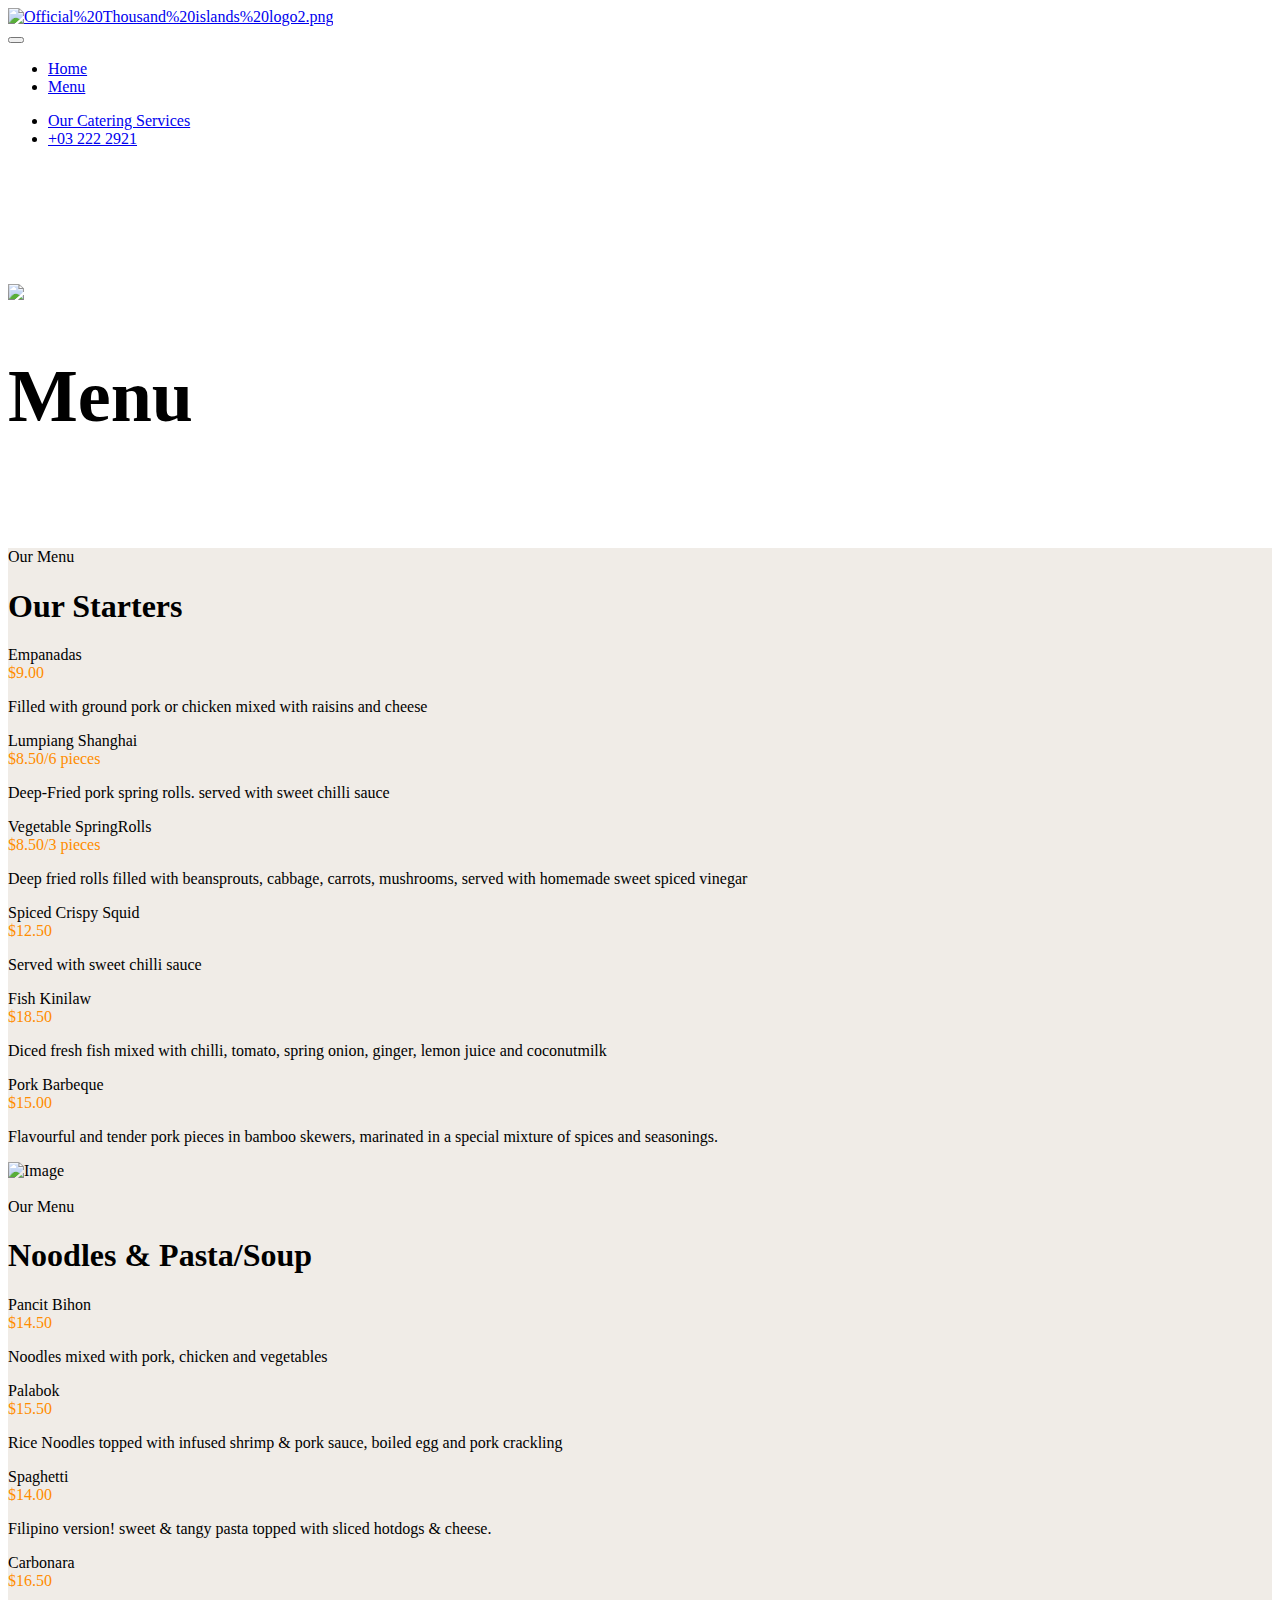
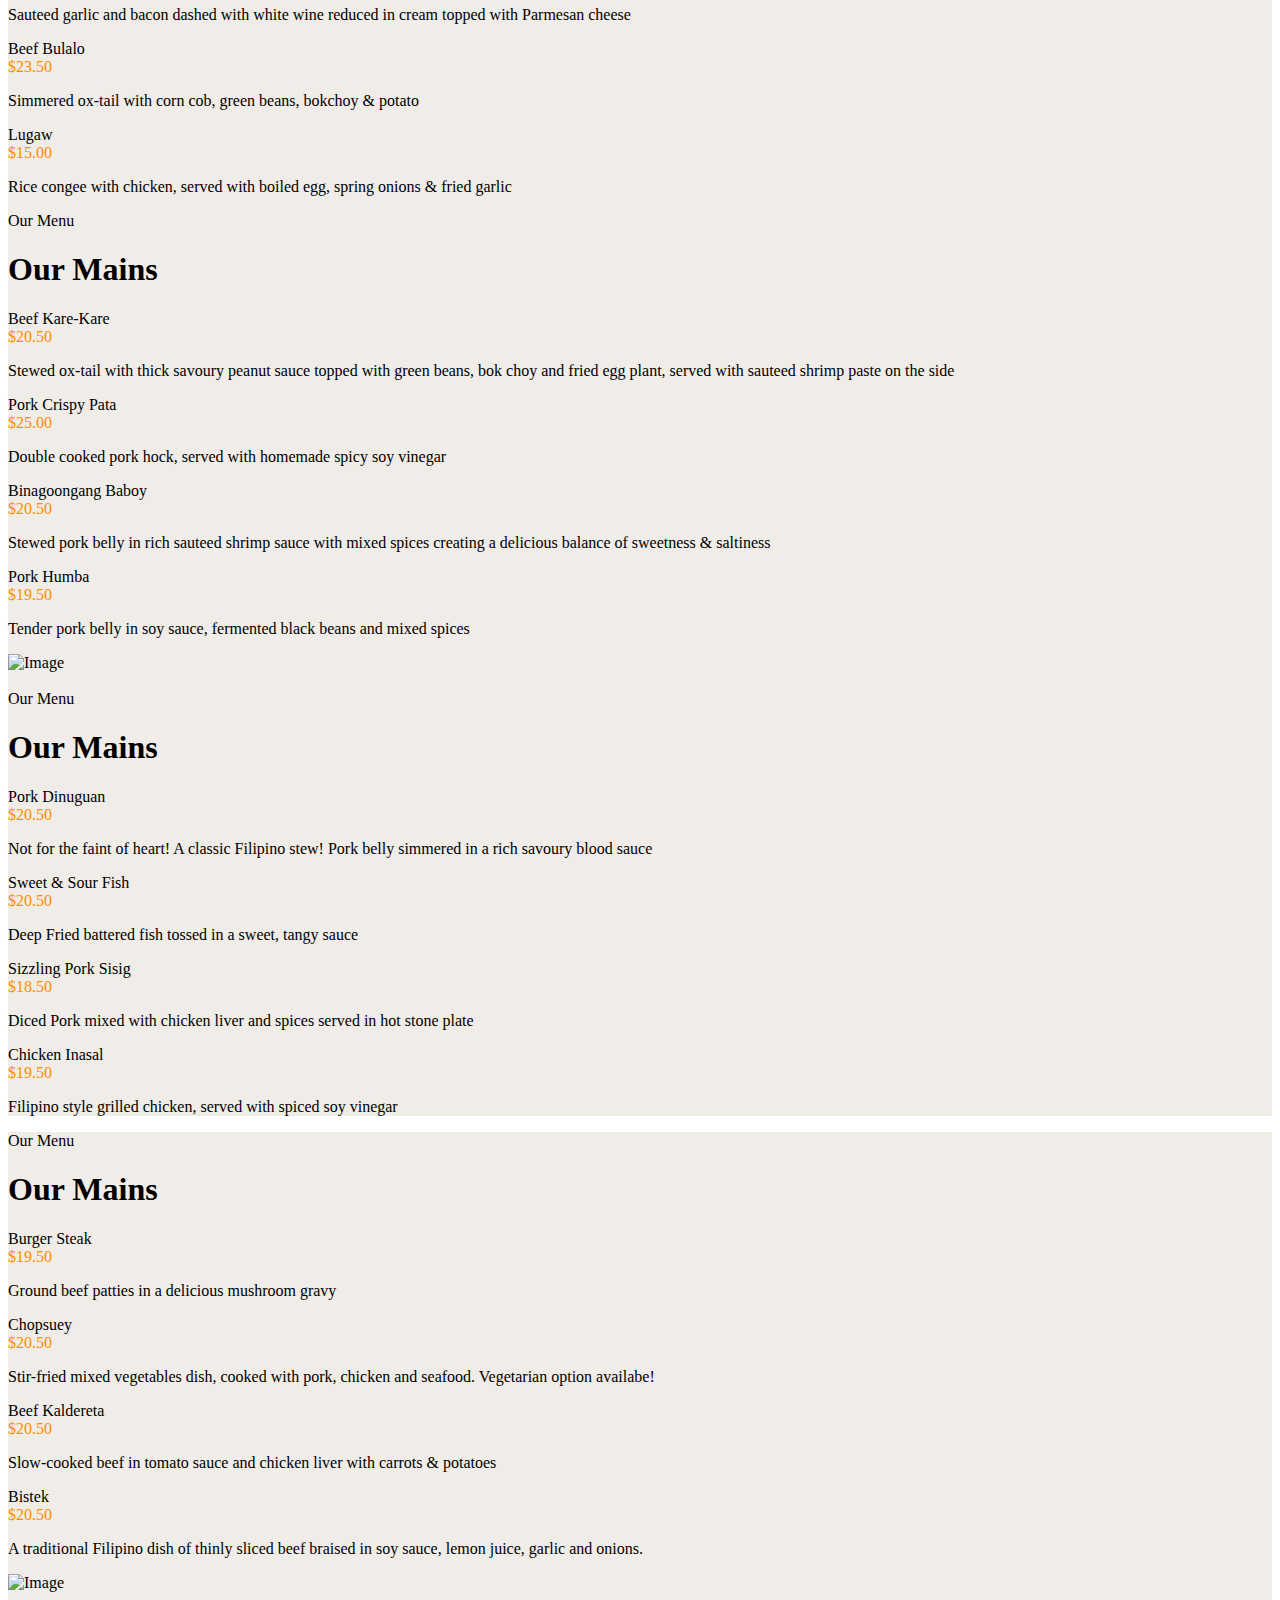
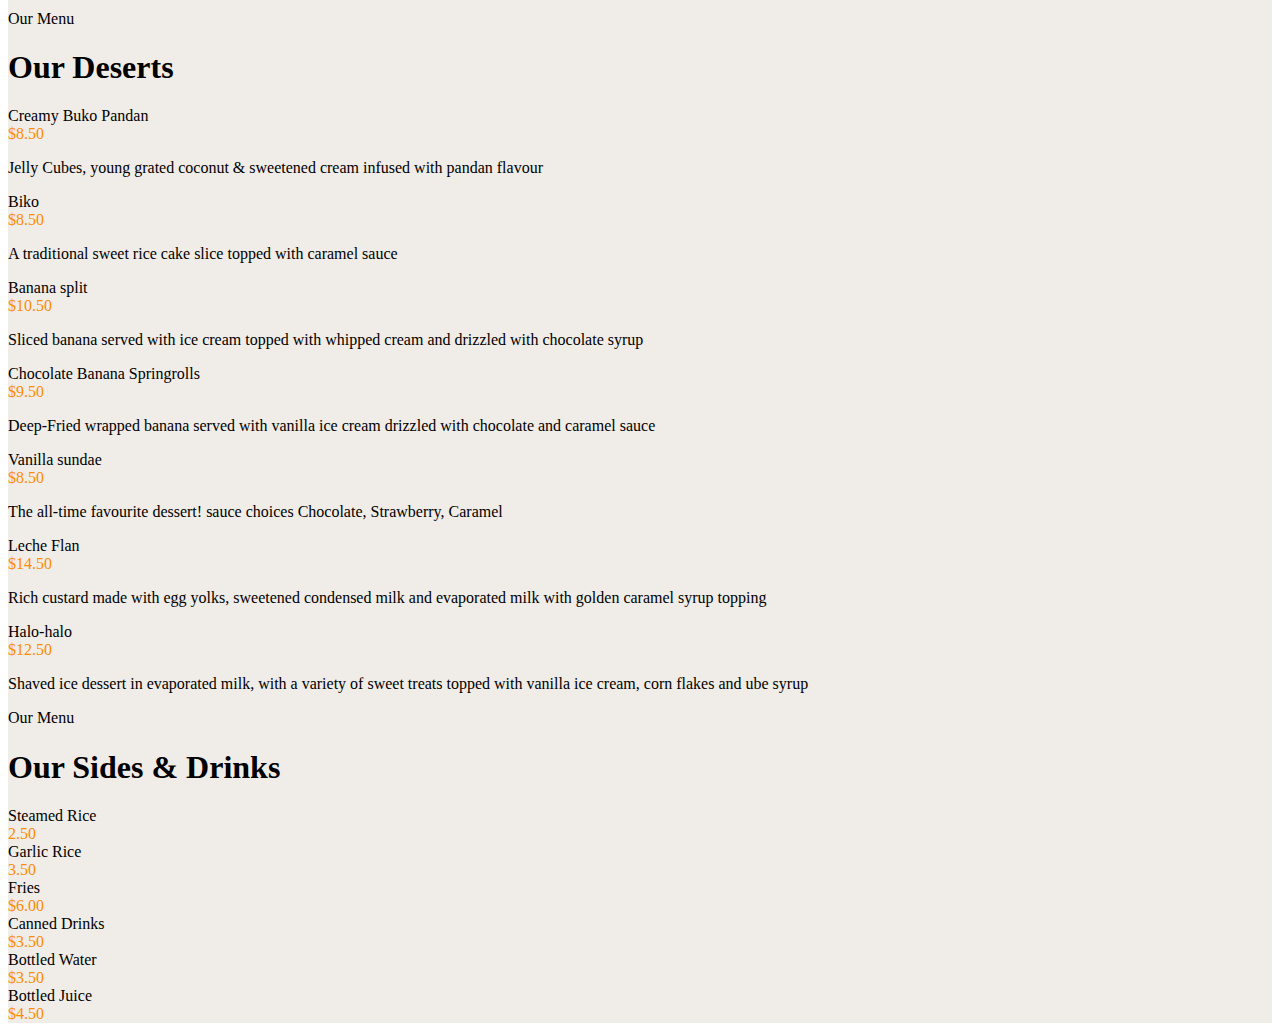
==== thousand islands-menu.html @ 8e7a7dd1 "favicon fix issue" ====
<!DOCTYPE html>
<html dir="ltr" lang="en-US">
<head>

	<meta http-equiv="content-type" content="text/html; charset=utf-8">
	<meta http-equiv="x-ua-compatible" content="IE=edge">
	<meta name="author" content="SemiColonWeb">
	<meta name="description" content="Get Canvas to build powerful websites easily with the Highly Customizable &amp; Best Selling Bootstrap Template, today.">

	<!-- Font Imports -->
	<link rel="preconnect" href="https://fonts.googleapis.com">
	<link rel="preconnect" href="https://fonts.gstatic.com" crossorigin>
	<link href="https://fonts.googleapis.com/css2?family=Cookie&family=Open+Sans:wght@400;600;700;800;900&family=Poppins:wght@300;400;500;600;700&family=Playfair+Display:ital,wght@0,900;1,400;1,700&display=swap" rel="stylesheet">
   <link rel="preconnect" href="https://fonts.googleapis.com">
<link rel="preconnect" href="https://fonts.gstatic.com" crossorigin>
<link href="https://fonts.googleapis.com/css2?family=Raleway:wght@100;300;400;500&display=swap" rel="stylesheet">



	<!-- Core Style -->
	<link rel="stylesheet" href="style.css">
    <link rel="stylesheet" href="custom.css">

	<!-- Font Icons -->
	<link rel="stylesheet" href="css/font-icons.css">
	<link rel="stylesheet" href="one-page/css/et-line.css">

	<!-- Plugins/Components CSS -->
	<link rel="stylesheet" href="css/swiper.css">

	<!-- Niche Demos -->
	<link rel="stylesheet" href="demos/restaurant/restaurant.css">
    <link rel="stylesheet" href="demos/burger/burger.css">

	<!-- Custom CSS -->
	<link rel="stylesheet" href="css/custom.css">
	<meta name="viewport" content="width=device-width, initial-scale=1">

    
	<!-- Document Title
	============================================= -->
	<title>Thousand islands Catering</title>
	<link rel="icon" type="image/x-icon" href="/demos/restaurant/images/LOGO%20-%202.png?">


</head>

<body class="stretched sticky-footer page-transition" data-loade-html="<span class='pizza'> <span class='slice'></span> <span class='slice'></span> <span class='slice'></span> <span class='slice'></span> <span class='slice'></span> <span class='slice'></span> <span class='slice'></span> <span class='slice'></span> <span class='slice'></span> <span class='slice'></span> <span class='slice'></span> <span class='slice'></span> <span class='slice'></span> </span>">

	<!-- Document Wrapper 
	============================================= -->
	<div id="wrapper" class="overflow-hidden">

		<!-- Header
		============================================= -->
		<header id="header" class="transparent-header" data-sticky-shrink="false">
			<div id="header-wrap">
				<div class="container">
					<div class="header-row justify-content-lg-between">

						<!-- Logo
						============================================= -->
						<div id="logo" class="col-auto me-lg-0 order-lg-2">
							<a href="demo-restaurant.html">
								<img class="logo-default" srcset="demos/restaurant/images/Official%20Thousand%20islands%20logo2.png, demos/restaurant/images/Official%20Thousand%20islands%20logo2.png" src="demos/restaurant/images/Thousand%20IslandsLogov3.png" alt="Official%20Thousand%20islands%20logo2.png">
							</a>
						</div><!-- #logo end -->

						<div class="primary-menu-trigger">
							<button class="cnvs-hamburger" type="button" title="Open Mobile Menu">
								<span class="cnvs-hamburger-box"><span class="cnvs-hamburger-inner"></span></span>
							</button>
						</div>

						<!-- Primary Navigation
						============================================= -->
						<nav class="primary-menu col-lg-4 order-lg-1">

							<ul class="menu-container">
								<li id="home-button" class="menu-item"><a class="menu-link color" class="menu-link" href="index.html"><div style="font-family: gagalinfont;">Home</div></a></li>
								
								<li  id="menu-button" class="menu-item"><a class="menu-link color" class="menu-link" href="thousand%20islands-menu.html"><div style="font-family: gagalinfont;">Menu</div></a></li>
							</ul>

						</nav>

						<nav class="primary-menu col-lg-4 order-lg-3">

							<ul class="menu-container justify-content-lg-end">
								
								<li class="menu-item"><a class="menu-link color" href="thousands%20islands%20services.html"><div style="font-family: gagalinfont;">Our Catering Services</div></a></li>
                                <li class="noborder menu-item"><a class="menu-link" href="tel:+032222921"><div>+03 222 2921</div></a></li>
                                
							</ul>

						</nav><!-- #primary-menu end -->

					</div>
				</div>
			</div>
			<div class="header-wrap-clone"></div>
		</header><!-- #header end -->

		<!-- Page Title
		============================================= -->
		<section class="page-title page-title-parallax parallax dark page-title-center include-header" style="padding: 120px 0 60px;">
            
			<img src="demos/restaurant/images/sections/foodbackgroundpic.jpg" class="parallax-bg">
			<div class="container">
				<div class="page-title-row">

					<div class="page-title-content">
						<h1 class="font-secondary text-capitalize ls-0" style="font-size: 74px;" id="menu-menu">Menu</h1>
						
					</div>

				</div>
			</div>
        </section>
             <div class="clear"></div>
		<iv id="menu" class="page-section">
                           	<div class="section my-0" style="background: #F0ECE7 url('demos/burger/images/icon-bg.png') repeat center center;">
								<div class="container">
							<div class="row align-items-center">
								<div class="col-md-5 dark order-2 order-md-1">
									<div class="mb-5">
										<div  class="menu-menu" class="before-heading font-secondary color mb-2">Our Menu</div>
										<div class="d-flex align-items-center dotted-bg">
											
											<h1 class="menu-titles" class="font-border display-4 ls-1 fw-bold mb-0  ms-3">Our Starters</h1>
										</div>
									</div>

									<div class="clear"></div>

									<div id="our starters"class="price-menu-warp img-hover-block" data-img="demos/burger/images/menu-items/burgers/mini.jpg">
										<div class="price-header">
											<div  class="food-name-menu" class="price-name color">Empanadas</div>
											<div class="price-dots">
												<span class="separator-dots"></span>
											</div>
											<div style="color: #FF8C00" class="price-price">$9.00</div>
										</div>
										<p class="price-desc-color" class="price-desc">Filled with ground pork or chicken mixed with raisins and cheese</p>
									</div>
                                    <div class="price-menu-warp img-hover-block" data-img="demos/burger/images/menu-items/burgers/mini.jpg">
										<div class="price-header">
											<div  class="food-name-menu" class="price-name color">Lumpiang Shanghai</div>
											<div class="price-dots">
												<span class="separator-dots"></span>
											</div>
											<div style="color: #FF8C00" class="price-price">$8.50/6 pieces</div>
										</div>
										<p class="price-desc-color" class="price-desc">Deep-Fried pork spring rolls. served with sweet chilli sauce</p>
									</div>

									<div class="price-menu-warp img-hover-block" data-img="demos/burger/images/menu-items/burgers/double.jpg">
										<div class="price-header">
											<div  class="food-name-menu" class="price-name color">Vegetable SpringRolls</div>
											<div class="price-dots">
												<span class="separator-dots"></span>
											</div>
											<div style="color: #FF8C00" class="price-price">$8.50/3 pieces</div>
										</div>
										<p class="price-desc-color" class="price-desc">Deep fried rolls filled with beansprouts, cabbage, carrots, mushrooms, served with homemade sweet spiced vinegar</p>
									</div>

									<div class="price-menu-warp img-hover-block" data-img="demos/burger/images/menu-items/burgers/turkish.jpg">
										<div class="price-header">
											<div class="food-name-menu" class="price-name color">Spiced Crispy Squid</div>
											<div class="price-dots">
												<span class="separator-dots"></span>
											</div>
											<div style="color: #FF8C00" class="price-price">$12.50</div>
										</div>
										<p class="price-desc-color" class="price-desc">Served with sweet chilli sauce</p>
									</div>

									<div class="price-menu-warp img-hover-block" data-img="demos/burger/images/menu-items/burgers/veggie.jpg">
										<div class="price-header">
											<div  class="food-name-menu" class="price-name color">Fish Kinilaw</div>
											<div class="price-dots">
												<span class="separator-dots"></span>
											</div>
											<div style="color: #FF8C00" class="price-price">$18.50</div>
										</div>
										<p class="price-desc-color" class="price-desc">Diced fresh fish mixed with chilli, tomato, spring onion, ginger, lemon juice and coconutmilk</p>
									</div>
                                    <div class="price-menu-warp img-hover-block" data-img="demos/burger/images/menu-items/burgers/veggie.jpg">
										<div class="price-header">
											<div  class="food-name-menu" class="price-name color">Pork Barbeque</div>
											<div class="price-dots">
												<span class="separator-dots"></span>
											</div>
											<div style="color: #FF8C00" class="price-price">$15.00</div>
										</div>
										<p class="price-desc-color" class="price-desc">Flavourful and tender pork pieces in bamboo skewers, marinated in a special mixture of spices and seasonings.</p>
									</div>
								</div>

								<div class="col-md-6 text-center order-1 order-md-2" data-animate="zoomIn faster">
									<img src="demos/burger/images/others/Startermenuv2.png" alt="Image" class="parallax price-img mb-5 mb-md-0" data-top-bottom="transform:translateY(-30px)" data-bottom-top="transform:translateY(140px)">
								</div>
							</div>
						</div>
							
							
						
				           <div class="container">
							<div class="row align-items-center">
								<div class="col-md-6 offset-md-1" data-animate="zoomIn faster">
									<img src="demos/burger/images/others/Noddlessouppasta-fotor-2023083110431.png" alt="" class="parallax price-img mb-5 mb-md-0" data-top-bottom="transform:translateY(-30px)" data-bottom-top="transform:translateY(140px)">
								</div>

								<div class="col-md-5 dark">
									<div class="mb-5">
										<div  class="menu-menu" class="before-heading font-secondary color mb-3">Our Menu</div>
										<div class="d-flex align-items-center dotted-bg">
											
											<h1 class="menu-titles" class="font-border display-4 ls-1 fw-bold mb-0 ms-3">Noodles & Pasta/Soup</h1>
										</div>
									</div>

									<div class="clear"></div>

									<div class="price-menu-warp img-hover-block" data-img="demos/burger/images/menu-items/snacks/hot-dog.jpg">
										<div class="price-header">
											<div  class="food-name-menu" class="price-name color">Pancit Bihon</div>
											<div class="price-dots">
												<span class="separator-dots"></span>
											</div>
											<div style="color: #FF8C00" class="price-price">$14.50</div>
										</div>
										<p class="price-desc-color"  class="food-name-menu" class="price-desc">Noodles mixed with pork, chicken and vegetables</p>
									</div>

									<div class="price-menu-warp img-hover-block" data-img="demos/burger/images/menu-items/snacks/chicken-wrap.jpeg">
										<div class="price-header">
											<div class="food-name-menu" class="price-name color">Palabok</div>
											<div class="price-dots">
												<span class="separator-dots"></span>
											</div>
											<div style="color: #FF8C00" class="price-price">$15.50</div>
										</div>
										<p class="price-desc-color" class="price-desc">Rice Noodles topped with infused shrimp & pork sauce, boiled egg and pork crackling</p>
									</div>
                                    		<div class="price-menu-warp img-hover-block" data-img="demos/burger/images/menu-items/snacks/salad.jpg">
										<div class="price-header">
											<div  class="food-name-menu" class="price-name color">Spaghetti</div>
											<div class="price-dots">
												<span class="separator-dots"></span>
											</div>
											<div style="color: #FF8C00" class="price-price">$14.00</div>
										</div>
										<p class="price-desc-color" class="price-desc">Filipino version! sweet & tangy pasta topped with sliced hotdogs & cheese.</p>
									</div>
                                    		<div class="price-menu-warp img-hover-block" data-img="demos/burger/images/menu-items/snacks/salad.jpg">
										<div class="price-header">
											<div  class="food-name-menu" class="price-name color">Carbonara</div>
											<div class="price-dots">
												<span class="separator-dots"></span>
											</div>
											<div style="color: #FF8C00" class="price-price">$16.50</div>
										</div>
										<p class="price-desc-color" class="price-desc">Sauteed garlic and bacon dashed with white wine reduced in cream topped with Parmesan cheese</p>
									</div>
                              
									<div class="price-menu-warp img-hover-block" data-img="demos/burger/images/menu-items/snacks/rice-bowl.jpg">
										<div class="price-header">
											<div  class="food-name-menu" class="price-name color">Beef Bulalo</div>
											<div class="price-dots">
												<span class="separator-dots"></span>
											</div>
											<div style="color: #FF8C00" class="price-price">$23.50</div>
										</div>
										<p class="price-desc-color" class="price-desc">Simmered ox-tail with corn cob, green beans, bokchoy & potato</p>
									</div>

									<div class="price-menu-warp img-hover-block" data-img="demos/burger/images/menu-items/snacks/salad.jpg">
										<div class="price-header">
											<div  class="food-name-menu" class="price-name color">Lugaw</div>
											<div class="price-dots">
												<span class="separator-dots"></span>
											</div>
											<div style="color: #FF8C00" class="price-price">$15.00</div>
										</div>
										<p class="price-desc-color" class="price-desc">Rice congee with chicken, served with boiled egg, spring onions & fried garlic</p>
									</div>
								</div>
							</div>
						</div>
								
                            
                            <div class="container">
							<div class="row align-items-center">
                                
								<div class="col-md-5 dark order-2 order-md-1">
									<div class="mb-5">
										<div  class="menu-menu" class="before-heading font-secondary color mb-2">Our Menu</div>
										<div class="d-flex align-items-center dotted-bg">
											
											<h1 class="menu-titles" class="font-border display-4 ls-1 fw-bold mb-0  ms-3">Our Mains</h1>
										</div>
									</div>

									<div class="clear"></div>

									<div class="price-menu-warp img-hover-block" data-img="demos/burger/images/menu-items/burgers/mini.jpg">
										<div class="price-header">
											<div  class="food-name-menu" class="price-name color">Beef Kare-Kare</div>
											<div class="price-dots">
												<span class="separator-dots"></span>
											</div>
											<div style="color: #FF8C00;" class="price-price">$20.50</div>
										</div>
										<p class="price-desc-color" class="price-desc">Stewed ox-tail with thick savoury peanut sauce topped with green beans, bok choy and fried egg plant, served with sauteed shrimp paste on the side</p>
									</div>

									<div class="price-menu-warp img-hover-block" data-img="demos/burger/images/menu-items/burgers/double.jpg">
										<div class="price-header">
											<div  class="food-name-menu" class="price-name color">Pork Crispy Pata</div>
											<div class="price-dots">
												<span class="separator-dots"></span>
											</div>
											<div style="color: #FF8C00;"  class="price-price">$25.00</div>
										</div>
										<p class="price-desc-color" class="price-desc">Double cooked pork hock, served with homemade spicy soy vinegar</p>
									</div>

									<div class="price-menu-warp img-hover-block" data-img="demos/burger/images/menu-items/burgers/turkish.jpg">
										<div class="price-header">
											<div  class="food-name-menu" class="price-name color">Binagoongang Baboy</div>
											<div class="price-dots">
												<span class="separator-dots"></span>
											</div>
											<div style="color: #FF8C00;"  class="price-price">$20.50</div>
										</div>
										<p class="price-desc-color" class="price-desc">Stewed pork belly in rich sauteed shrimp sauce with mixed spices creating a delicious balance of sweetness & saltiness</p>
									</div>

									<div class="price-menu-warp img-hover-block" data-img="demos/burger/images/menu-items/burgers/veggie.jpg">
										<div class="price-header">
											<div  class="food-name-menu" class="price-name color">Pork Humba</div>
											<div class="price-dots">
												<span class="separator-dots"></span>
											</div>
											<div style="color: #FF8C00;" class="price-price">$19.50</div>
										</div>
										<p class="price-desc-color" class="price-desc">Tender pork belly in soy sauce, fermented black beans and mixed spices</p>
									</div>
								</div>

								<div class="col-md-6 text-center order-1 order-md-2" data-animate="zoomIn faster">
									<img src="demos/burger/images/others/our%20mainsv2%20(1).png" alt="Image" class="parallax price-img mb-5 mb-md-0" data-top-bottom="transform:translateY(-30px)" data-bottom-top="transform:translateY(140px)">
								</div>
							</div>
						</div>
                        
                              	<div class="container">
							<div class="row align-items-center">
								<div class="col-md-6 offset-md-1" data-animate="zoomIn faster">
									<img src="demos/burger/images/others/our%20mainsv3.png" alt="" class="parallax price-img mb-5 mb-md-0" data-top-bottom="transform:translateY(-30px)" data-bottom-top="transform:translateY(140px)">
								</div>

								<div class="col-md-5 dark">
									<div class="mb-5">
										<div  class="menu-menu" class="before-heading font-secondary color mb-3">Our Menu</div>
										<div class="d-flex align-items-center dotted-bg">
											
											<h1 class="menu-titles" class="font-border display-4 ls-1 fw-bold mb-0 ms-3">Our Mains</h1>
										</div>
									</div>

									<div class="clear"></div>

									<div class="price-menu-warp img-hover-block" data-img="demos/burger/images/menu-items/snacks/hot-dog.jpg">
										<div class="price-header">
											<div class="food-name-menu" class="price-name color">Pork Dinuguan</div>
											<div class="price-dots">
												<span class="separator-dots"></span>
											</div>
											<div style="color: #FF8C00" class="price-price">$20.50</div>
										</div>
										<p class="price-desc-color" class="price-desc">Not for the faint of heart! A classic Filipino stew! Pork belly simmered in a rich savoury blood sauce</p>
									</div>

									<div class="price-menu-warp img-hover-block" data-img="demos/burger/images/menu-items/snacks/chicken-wrap.jpeg">
										<div class="price-header">
											<div  class="food-name-menu" class="price-name color">Sweet & Sour Fish</div>
											<div class="price-dots">
												<span class="separator-dots"></span>
											</div>
											<div style="color: #FF8C00" class="price-price">$20.50</div>
										</div>
										<p class="price-desc-color" class="price-desc">Deep Fried battered fish tossed in a sweet, tangy sauce</p>
									</div>

									<div class="price-menu-warp img-hover-block" data-img="demos/burger/images/menu-items/snacks/rice-bowl.jpg">
										<div class="price-header">
											<div class="food-name-menu" class="price-name color">Sizzling Pork Sisig</div>
											<div class="price-dots">
												<span class="separator-dots"></span>
											</div>
											<div style="color: #FF8C00" class="price-price">$18.50</div>
										</div>
										<p class="price-desc-color" class="price-desc">Diced Pork mixed with chicken liver and spices served in hot stone plate</p>
									</div>

									<div class="price-menu-warp img-hover-block" data-img="demos/burger/images/menu-items/snacks/salad.jpg">
										<div class="price-header">
											<div  class="food-name-menu" class="price-name color">Chicken Inasal</div>
											<div class="price-dots">
												<span class="separator-dots"></span>
											</div>
											<div style="color: #FF8C00" class="price-price">$19.50</div>
										</div>
										<p class="price-desc-color" class="price-desc">Filipino style grilled chicken, served with spiced soy vinegar</p>
									</div>
								</div>
							</div>
						</div>
                     </div>
				<div id="menu" class="page-section">
                           	<div class="section my-0" style="background: #F0ECE7 url('demos/burger/images/icon-bg.png') repeat center center;">
								<div class="container">
							<div class="row align-items-center">
								<div class="col-md-5 dark order-2 order-md-1">
									<div class="mb-5">
										<div  class="menu-menu" class="before-heading font-secondary color mb-2">Our Menu</div>
										<div class="d-flex align-items-center dotted-bg">
											
											<h1 class="menu-titles" class="font-border display-4 ls-1 fw-bold mb-0  ms-3">Our Mains</h1>
										</div>
									</div>

									<div class="clear"></div>

									<div class="price-menu-warp img-hover-block" data-img="demos/burger/images/menu-items/burgers/mini.jpg">
										<div class="price-header">
											<div class="food-name-menu" class="price-name color">Burger Steak</div>
											<div class="price-dots">
												<span class="separator-dots"></span>
											</div>
											<div style="color: #FF8C00" class="price-price">$19.50</div>
										</div>
										<p class="price-desc-color" class="price-desc">Ground beef patties in a delicious mushroom gravy</p>
									</div>
                                    <div class="price-menu-warp img-hover-block" data-img="demos/burger/images/menu-items/burgers/mini.jpg">
										<div class="price-header">
											<div  class="food-name-menu" class="price-name color">Chopsuey</div>
											<div class="price-dots">
												<span class="separator-dots"></span>
											</div>
											<div style="color: #FF8C00" class="price-price">$20.50</div>
										</div>
										<p class="price-desc-color" class="price-desc">Stir-fried mixed vegetables dish, cooked with pork, chicken and seafood. Vegetarian option availabe!</p>
									</div>

									<div class="price-menu-warp img-hover-block" data-img="demos/burger/images/menu-items/burgers/double.jpg">
										<div class="price-header">
											<div  class="food-name-menu" class="price-name color">Beef Kaldereta</div>
											<div class="price-dots">
												<span class="separator-dots"></span>
											</div>
											<div style="color: #FF8C00" class="price-price">$20.50</div>
										</div>
										<p class="price-desc-color" class="price-desc">Slow-cooked beef in tomato sauce and chicken liver with carrots & potatoes</p>
									</div>

									<div class="price-menu-warp img-hover-block" data-img="demos/burger/images/menu-items/burgers/turkish.jpg">
										<div class="price-header">
											<div  class="food-name-menu" class="price-name color">Bistek</div>
											<div class="price-dots">
												<span class="separator-dots"></span>
											</div>
											<div style="color: #FF8C00" class="price-price">$20.50</div>
										</div>
										<p class="price-desc-color" class="price-desc">A traditional Filipino dish of thinly sliced beef braised in soy sauce, lemon juice, garlic and onions.</p>
									</div>

								</div>

								<div class="col-md-6 text-center order-1 order-md-2" data-animate="zoomIn faster">
									<img src="demos/burger/images/others/our%20mainsv5.png" alt="Image" class="parallax price-img mb-5 mb-md-0" data-top-bottom="transform:translateY(-30px)" data-bottom-top="transform:translateY(140px)">
								</div>
							</div>
						</div>
							
							
						
				           <div class="container">
							<div class="row align-items-center">
								<div class="col-md-6 offset-md-1" data-animate="zoomIn faster">
									<img src="demos/burger/images/others/our%20desserts.png" alt="" class="parallax price-img mb-5 mb-md-0" data-top-bottom="transform:translateY(-30px)" data-bottom-top="transform:translateY(140px)">
								</div>

								<div class="col-md-5 dark">
									<div class="mb-5">
										<div class="menu-menu" class="before-heading font-secondary color mb-3">Our Menu</div>
										<div class="d-flex align-items-center dotted-bg">
											
											<h1 class="menu-titles" class="font-border display-4 ls-1 fw-bold mb-0 ms-3">Our Deserts</h1>
										</div>
									</div>

									<div class="clear"></div>

									<div class="price-menu-warp img-hover-block" data-img="demos/burger/images/menu-items/snacks/hot-dog.jpg">
										<div class="price-header">
											<div  class="food-name-menu" class="price-name color">Creamy Buko Pandan</div>
											<div class="price-dots">
												<span class="separator-dots"></span>
											</div>
											<div style="color: #FF8C00" class="price-price">$8.50</div>
										</div>
										<p class="price-desc-color" class="price-desc">Jelly Cubes, young grated coconut & sweetened cream infused with pandan flavour</p>
									</div>
                                    <div class="price-menu-warp img-hover-block" data-img="demos/burger/images/menu-items/snacks/hot-dog.jpg">
										<div class="price-header">
											<div class="food-name-menu" class="price-name color">Biko</div>
											<div class="price-dots">
												<span class="separator-dots"></span>
											</div>
											<div style="color: #FF8C00" class="price-price">$8.50</div>
										</div>
										<p class="price-desc-color" class="price-desc">A traditional sweet rice cake slice topped with caramel sauce</p>
									</div>
                                    <div class="price-menu-warp img-hover-block" data-img="demos/burger/images/menu-items/snacks/hot-dog.jpg">
										<div class="price-header">
											<div  class="food-name-menu" class="price-name color">Banana split</div>
											<div class="price-dots">
												<span class="separator-dots"></span>
											</div>
											<div style="color: #FF8C00" class="price-price">$10.50</div>
										</div>
										<p class="price-desc-color" class="price-desc">Sliced banana served with ice cream topped with whipped cream and drizzled with chocolate syrup</p>
									</div>
                                    <div class="price-menu-warp img-hover-block" data-img="demos/burger/images/menu-items/snacks/hot-dog.jpg">
										<div class="price-header">
											<div  class="food-name-menu" class="price-name color">Chocolate Banana Springrolls</div>
											<div class="price-dots">
												<span class="separator-dots"></span>
											</div>
											<div style="color: #FF8C00" class="price-price">$9.50</div>
										</div>
										<p class="price-desc-color" class="price-desc">Deep-Fried wrapped banana served with vanilla ice cream drizzled with chocolate and caramel sauce</p>
									</div>

									<div class="price-menu-warp img-hover-block" data-img="demos/burger/images/menu-items/snacks/chicken-wrap.jpeg">
										<div class="price-header">
											<div  class="food-name-menu" class="price-name color">Vanilla sundae</div>
											<div class="price-dots">
												<span class="separator-dots"></span>
											</div>
											<div style="color: #FF8C00" class="price-price">$8.50</div>
										</div>
										<p class="price-desc-color" class="price-desc">The all-time favourite dessert!
                                        sauce choices Chocolate, Strawberry, Caramel</p>
									</div>

									<div class="price-menu-warp img-hover-block" data-img="demos/burger/images/menu-items/snacks/rice-bowl.jpg">
										<div class="price-header">
											<div  class="food-name-menu" class="price-name color">Leche Flan</div>
											<div class="price-dots">
												<span class="separator-dots"></span> 
											</div>
											<div style="color: #FF8C00" class="price-price">$14.50</div>
										</div>
										<p class="price-desc-color" class="price-desc">Rich custard made with egg yolks, sweetened condensed milk and evaporated milk with golden caramel syrup topping</p>
									</div>

									<div class="price-menu-warp img-hover-block" data-img="demos/burger/images/menu-items/snacks/salad.jpg">
										<div class="price-header">
											<div  class="food-name-menu" class="price-name color">Halo-halo</div>
											<div class="price-dots">
												<span class="separator-dots"></span>
											</div>
											<div style="color: #FF8C00" class="price-price">$12.50</div>
										</div>
										<p  class="price-desc-color" class="price-desc">Shaved ice dessert in evaporated milk, with a variety of sweet treats topped with vanilla ice cream, corn flakes and ube syrup</p>
									</div>
								</div>
							</div>
						</div>
								
                            
                            <div class="container">
							<div class="row align-items-center">
								<div class="col-md-5 dark order-2 order-md-1">
									<div class="mb-5">
										<div  class="menu-menu" class="before-heading font-secondary color mb-2">Our Menu</div>
										<div class="d-flex align-items-center dotted-bg">
											
											<h1 class="menu-titles" class="font-border display-4 ls-1 fw-bold mb-0  ms-3">Our Sides & Drinks</h1>
										</div>
									</div>

									

									<div class="price-menu-warp img-hover-block" data-img="demos/burger/images/menu-items/burgers/mini.jpg">
										<div class="price-header">
											<div class="food-name-menu" class="price-name color">Steamed Rice</div>
											<div class="price-dots">
												<span class="separator-dots"></span>
											</div>
											<div style="color: #FF8C00;" class="price-price">2.50</div>
										</div>
										
									</div>

									<div class="price-menu-warp img-hover-block" data-img="demos/burger/images/menu-items/burgers/double.jpg">
										<div class="price-header">
											<div  class="food-name-menu" class="price-name color">Garlic Rice</div>
											<div class="price-dots">
												<span class="separator-dots"></span>
											</div>
											<div style="color: #FF8C00;"  class="price-price">3.50</div>
										</div>
										
									</div>

									<div class="price-menu-warp img-hover-block" data-img="demos/burger/images/menu-items/burgers/turkish.jpg">
										<div class="price-header">
											<div class="food-name-menu" class="price-name color">Fries</div>
											<div class="price-dots">
												<span class="separator-dots"></span>
											</div>
											<div style="color: #FF8C00;"  class="price-price">$6.00</div>
										</div>
										
									</div>

									<div class="price-menu-warp img-hover-block" data-img="demos/burger/images/menu-items/burgers/veggie.jpg">
										<div class="price-header">
											<div class="food-name-menu" class="price-name color">Canned Drinks</div>
											<div class="price-dots">
												<span class="separator-dots"></span>
											</div>
											<div style="color: #FF8C00;" class="price-price">$3.50</div>
										</div>
										
									</div>
                                    	<div class="price-menu-warp img-hover-block" data-img="demos/burger/images/menu-items/burgers/veggie.jpg">
										<div class="price-header">
											<div class="food-name-menu" class="price-name color">Bottled Water</div>
											<div class="price-dots">
												<span class="separator-dots"></span>
											</div>
											<div style="color: #FF8C00;" class="price-price">$3.50</div>
										</div>
										
									</div>
                                    	<div class="price-menu-warp img-hover-block" data-img="demos/burger/images/menu-items/burgers/veggie.jpg">
										<div class="price-header">
											<div class="food-name-menu" class="price-name color">Bottled Juice</div>
											<div class="price-dots">
												<span class="separator-dots"></span>
											</div>
											<div style="color: #FF8C00;" class="price-price">$4.50</div>
										</div>
										
									</div>
                                    
								</div>

								
							</div>
						</div>
                        
                              	
                     </div>
                    
</div><!-- #wrapper end -->

	<!-- Go To Top
	============================================= -->
	<div id="gotoTop" class="bi-arrow-up"></div>
	<!-- JavaScripts
	============================================= -->
	<script src="js/functions.js"></script>
            
    <script>
		var carouselRTL = false;

		if( jQuery('body').hasClass('rtl') ) {
			carouselRTL = true;
		}

		jQuery(window).on( 'pluginCarouselReady', function(){
			jQuery('#food-menu-carousel').owlCarousel({
				animateIn: 'fadeIn',
				animateOut: 'fadeOut',
				items: 1,
				mouseDrag: false,
				dotsContainer: '#item-thumb',
				rtl: carouselRTL
			});

			jQuery('#dessert-menu-carousel').owlCarousel({
				animateIn: 'fadeIn',
				animateOut: 'fadeOut',
				items: 1,
				mouseDrag: false,
				dotsContainer: '#item-thumb1',
				rtl: carouselRTL
			});
		});
	</script>


</body>
</html>
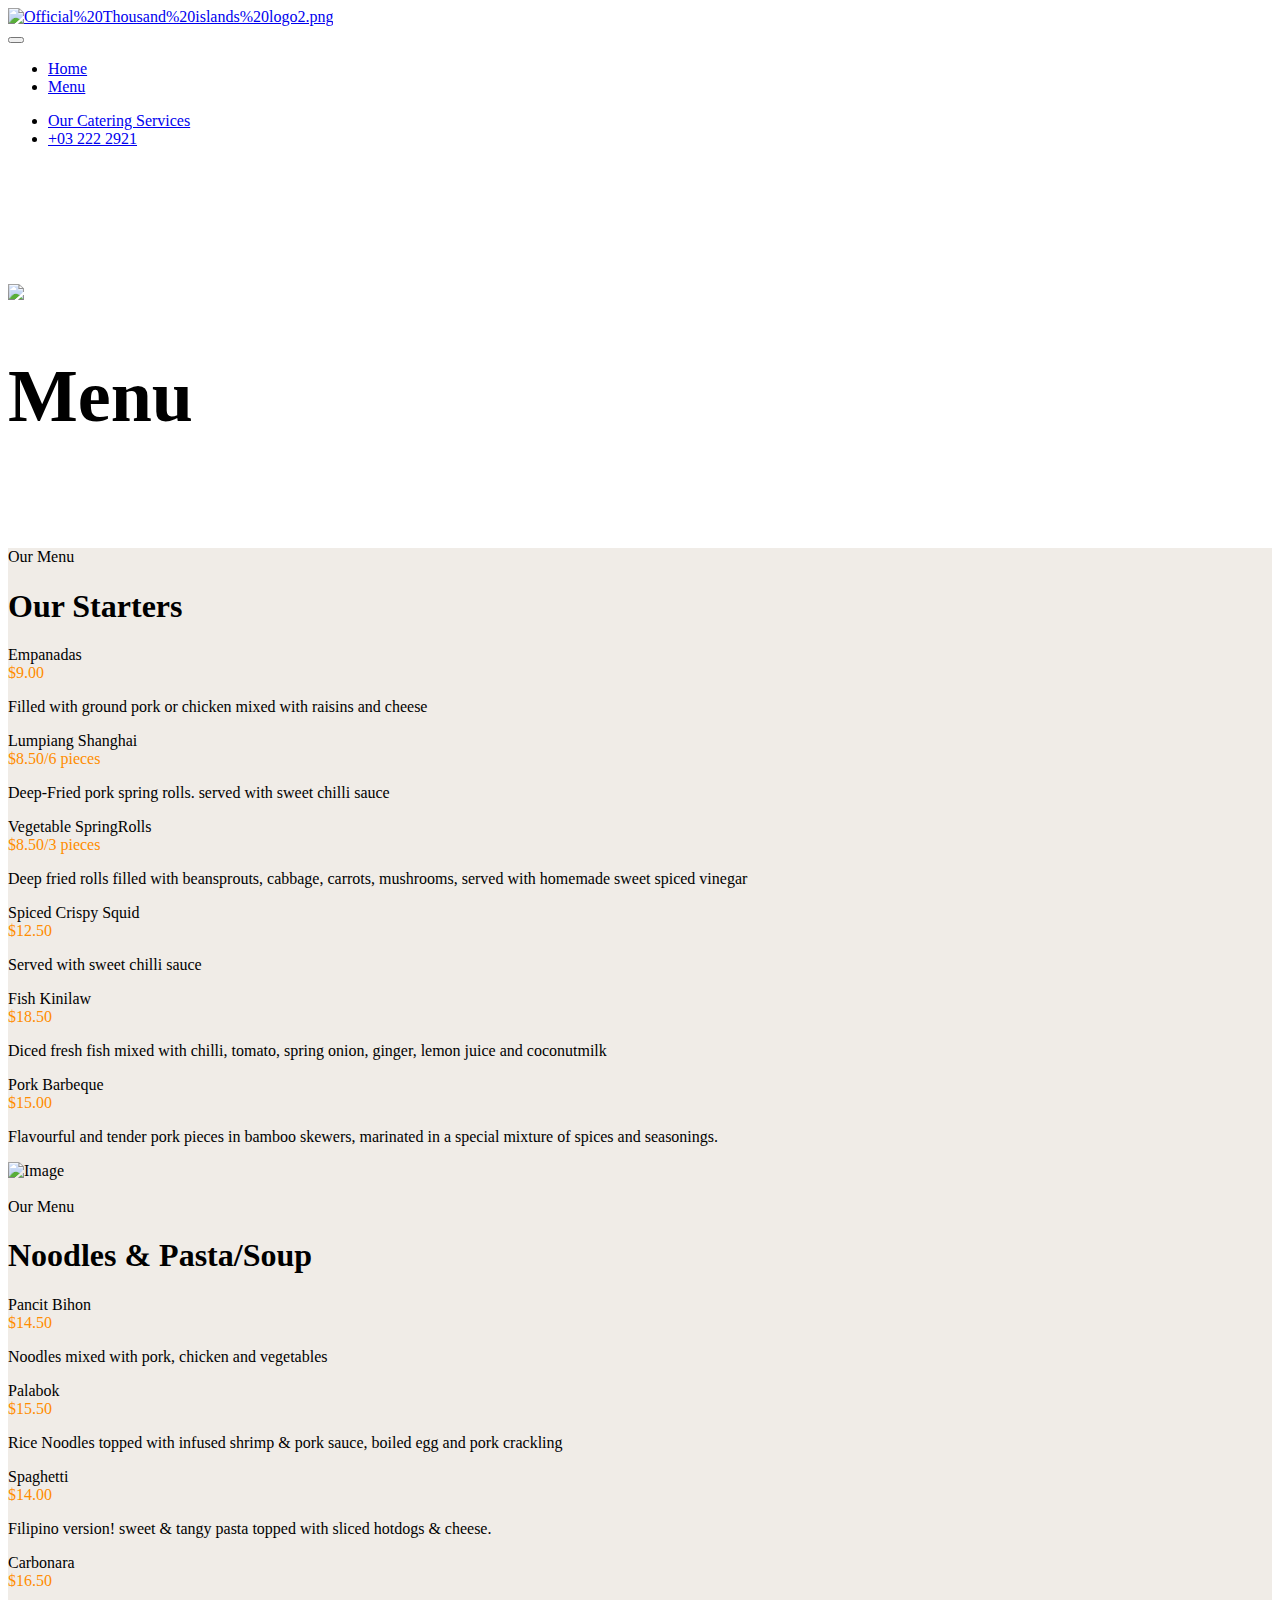
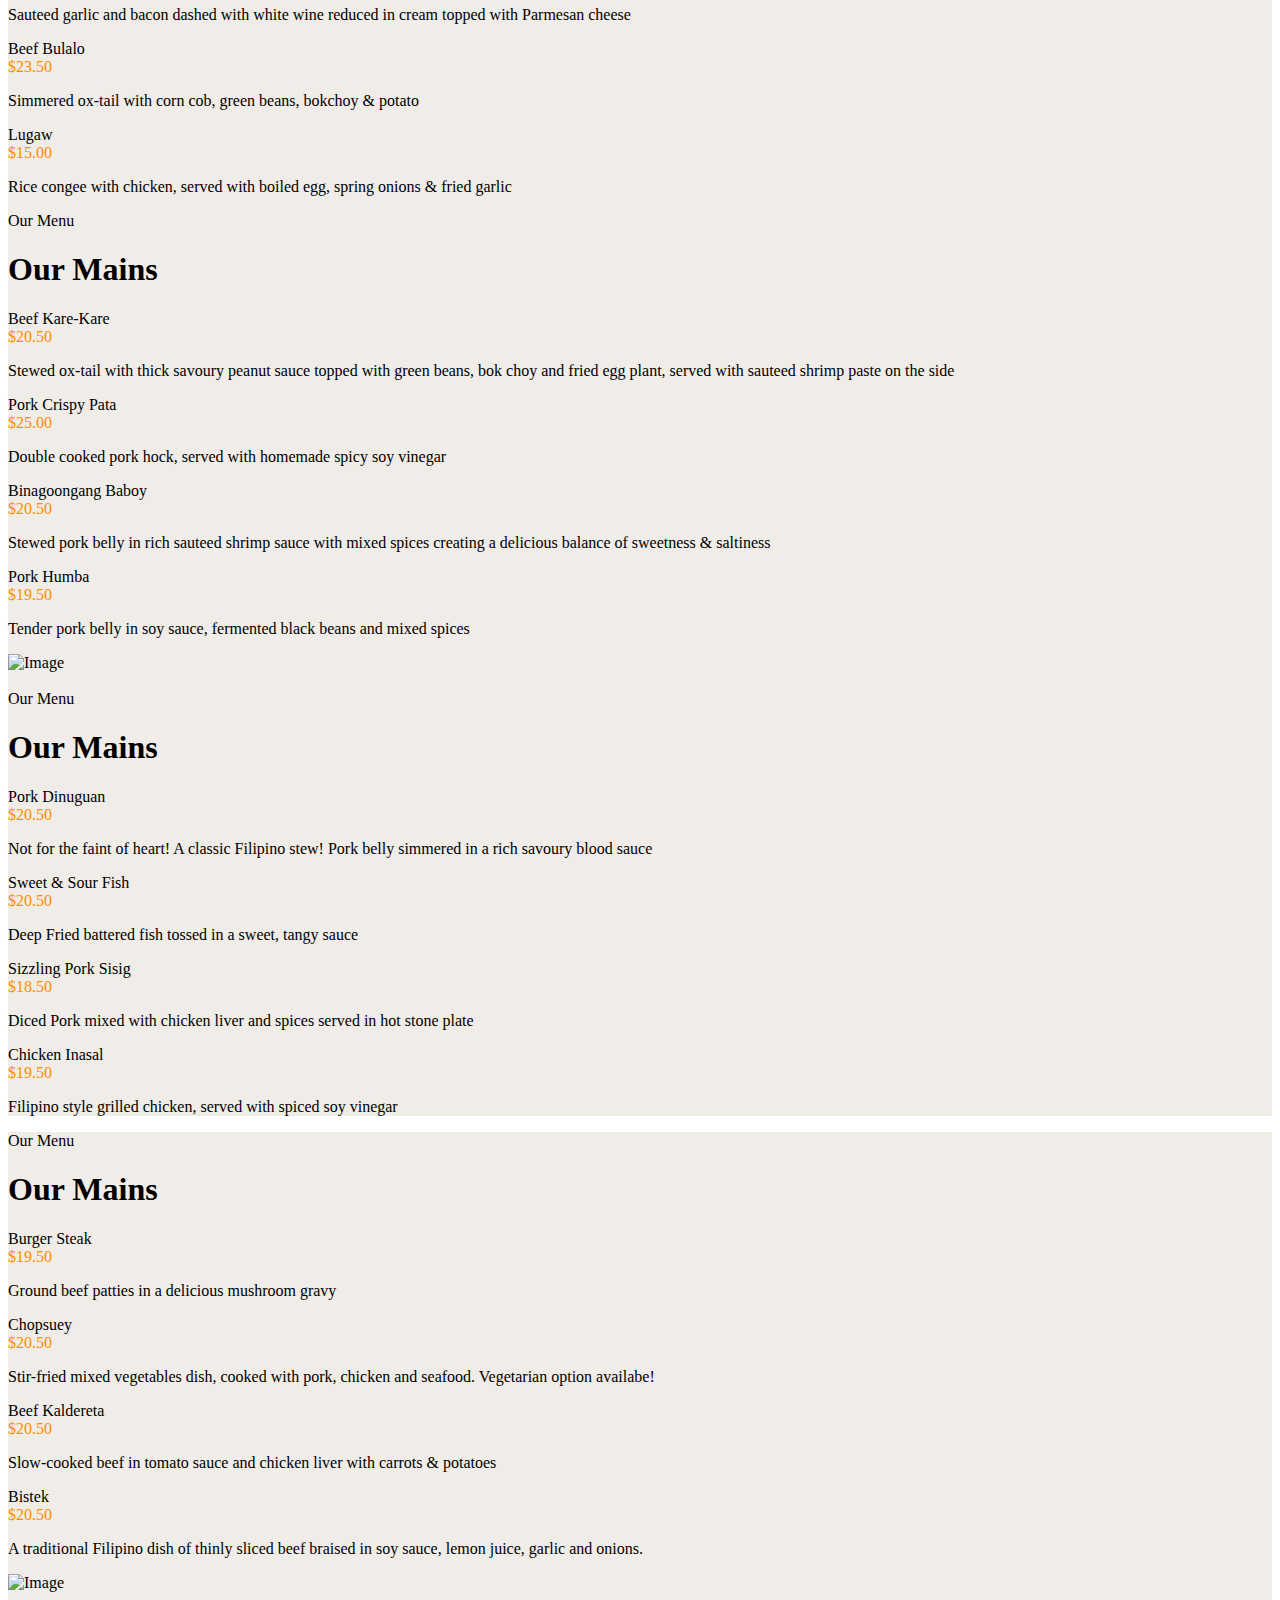
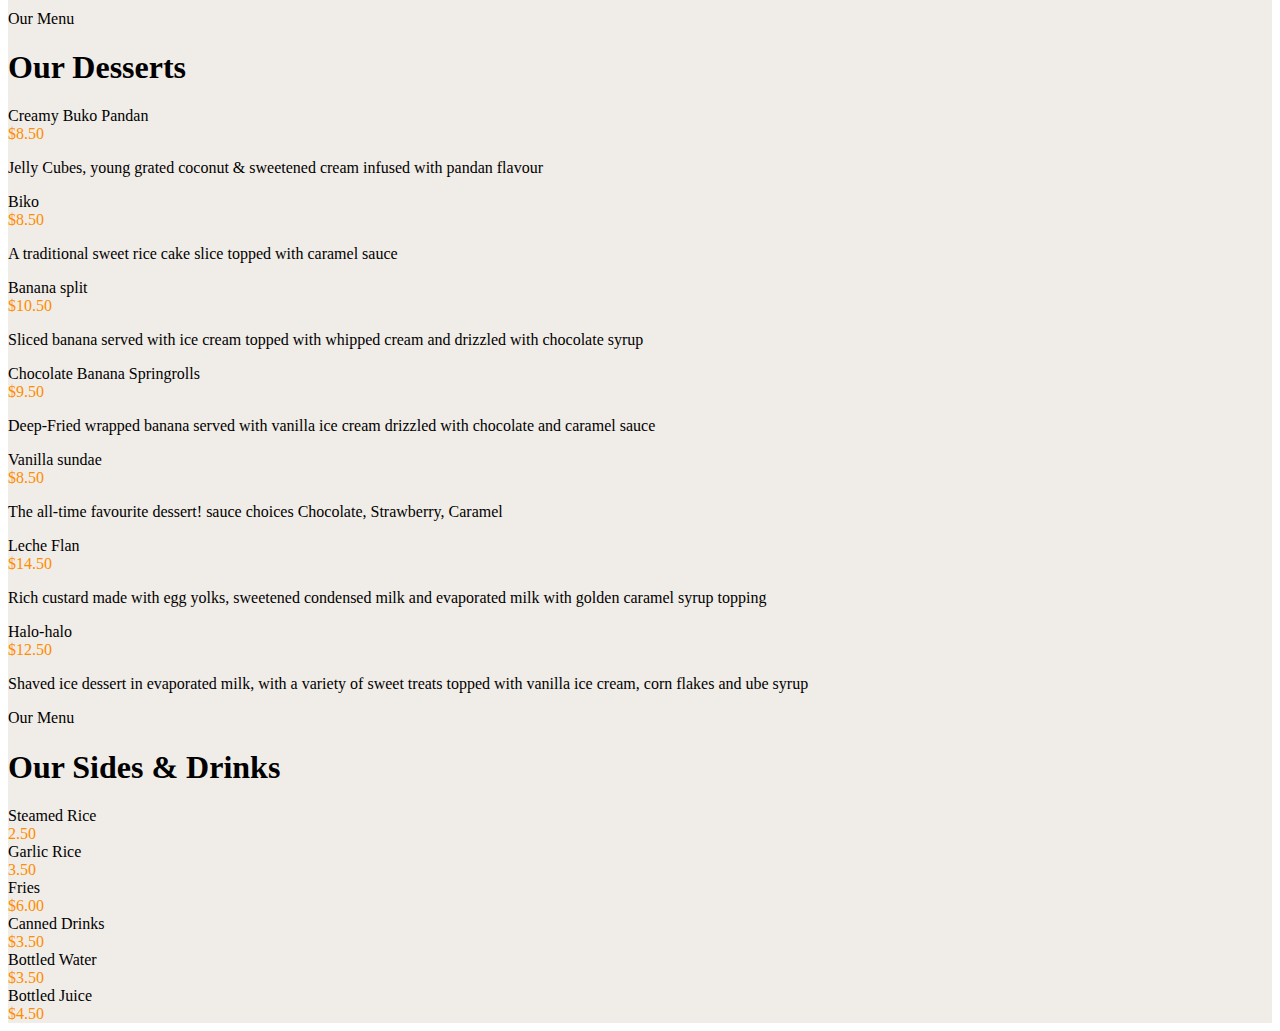
==== commit 452827e8: "typo" ====
--- a/thousand islands-menu.html
+++ b/thousand islands-menu.html
@@ -40,7 +40,7 @@
 	<!-- Document Title
 	============================================= -->
 	<title>Thousand islands Catering</title>
-	<link rel="icon" type="image/x-icon" href="/demos/restaurant/images/LOGO%20-%202.png?">
+	<link rel="icon" type="image/x-icon" href="/images/favicon.ico?">
 
 
 </head>
@@ -499,7 +499,7 @@
 										<div class="menu-menu" class="before-heading font-secondary color mb-3">Our Menu</div>
 										<div class="d-flex align-items-center dotted-bg">
 											
-											<h1 class="menu-titles" class="font-border display-4 ls-1 fw-bold mb-0 ms-3">Our Deserts</h1>
+											<h1 class="menu-titles" class="font-border display-4 ls-1 fw-bold mb-0 ms-3">Our Desserts</h1>
 										</div>
 									</div>
 
